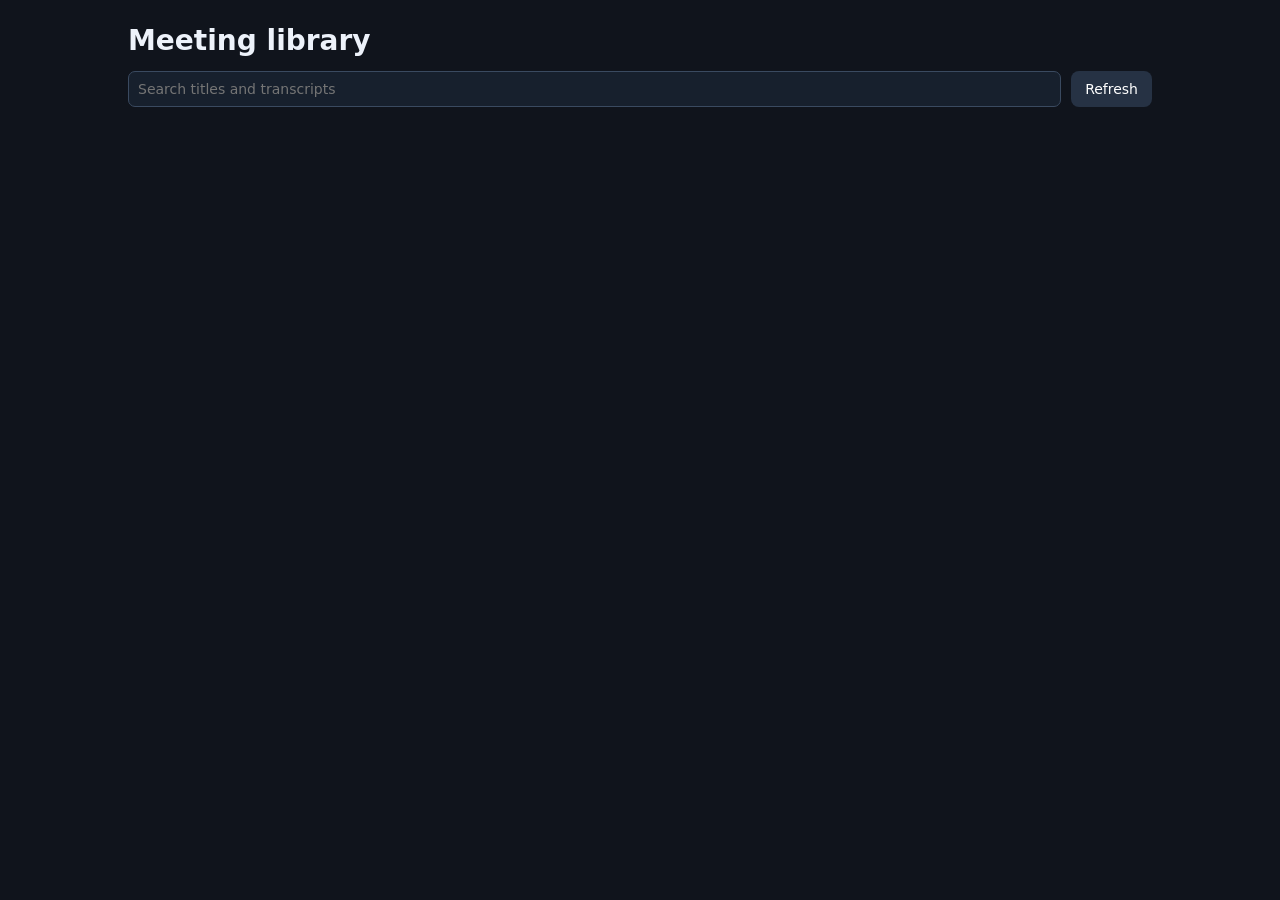
==== extension/webui/index.html @ da44289c "base" ====
<!doctype html><html><head><meta charset="utf-8"><link rel="stylesheet" href="../ui.css"><title>MeetMe library</title></head><body><main><h1>Meeting library</h1><div class="toolbar"><input id="query" type="search" placeholder="Search titles and transcripts"><button id="refresh">Refresh</button></div><p id="notice" class="meta" role="status"></p><section id="list"></section><button id="more-recordings" class="hidden">Load more recordings</button><section id="detail" class="hidden"><button id="back">← Library</button><div id="recording"></div><video id="video" controls preload="metadata" style="width:100%;max-height:65vh"></video><div class="toolbar"><button id="retry-all">Reprocess all</button><button id="retry-transcript">Reprocess transcript</button><button id="retry-summary">Recreate summary</button><button id="recover">Recover recording</button><button id="cleanup">Clean recovery files</button></div><section class="card"><h2>Summary</h2><div id="summary" class="summary">No summary yet.</div></section><section class="card"><h2>Transcript</h2><div id="segments" class="segments"></div><button id="more">Load more transcript</button></section></section></main><script type="module" src="app.js"></script></body></html>
---- extension/ui.css ----
:root{color-scheme:dark;font:14px system-ui,sans-serif;background:#10141c;color:#edf2fa}body{margin:0;background:#10141c;color:#edf2fa}main{max-width:1024px;margin:auto;padding:24px}h1,h2{margin:0 0 14px}button,input,select{font:inherit}button{border:0;border-radius:8px;padding:10px 14px;cursor:pointer;background:#263244;color:#fff}.primary{background:#4f7cff;width:100%;font-weight:650}.popup{width:300px}.popup main{padding:18px}.switch{display:block;margin:14px 0}.small{color:#9caabd;font-size:12px;line-height:1.4}.error{color:#ff9a9a}.popup a{color:#9dbaff;margin-right:14px}.toolbar{display:flex;gap:10px;align-items:center;margin-bottom:18px}.toolbar input{flex:1;padding:9px;border-radius:7px;border:1px solid #3a4a60;background:#17202d;color:inherit}.card{background:#17202d;border:1px solid #28384f;border-radius:10px;padding:16px;margin:10px 0}.meta{color:#a7b6ca;font-size:13px}.row{display:flex;justify-content:space-between;gap:10px;align-items:center}.segments button{display:block;text-align:left;width:100%;margin:4px 0}.summary,pre{white-space:pre-wrap;line-height:1.55}.hidden{display:none}
button:disabled{opacity:.5;cursor:not-allowed}button:focus-visible,a:focus-visible,input:focus-visible,select:focus-visible{outline:2px solid #9dbaff;outline-offset:3px}select{padding:8px 10px;border:1px solid #3a4a60;border-radius:7px;background:#17202d;color:inherit}.card p{overflow-wrap:anywhere}a{color:#9dbaff}video{max-width:100%}@media(max-width:560px){main{padding:16px}.toolbar{flex-wrap:wrap}.toolbar input{min-width:0}.row{flex-wrap:wrap}}
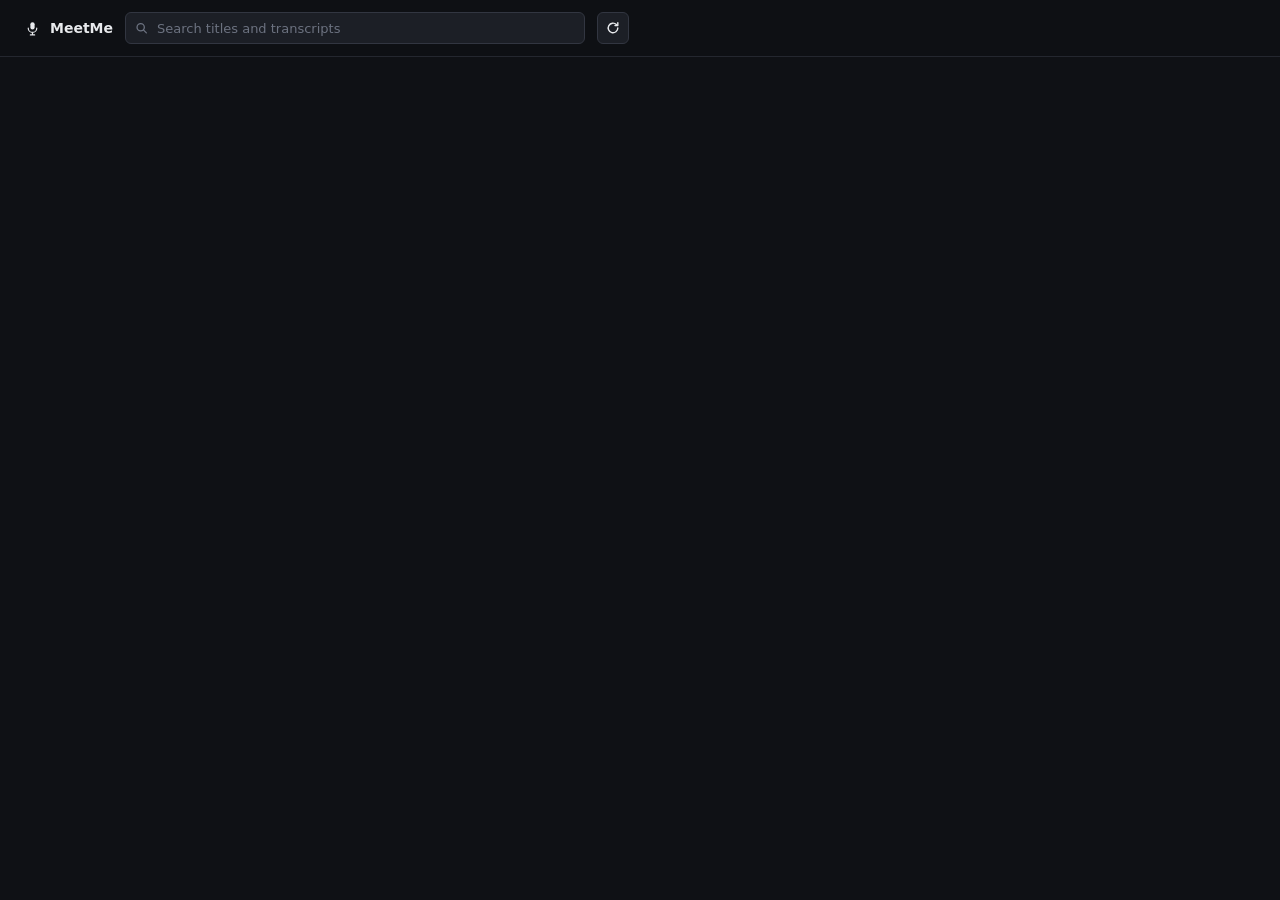
==== commit ffc03d7d: "ok" ====
--- a/extension/webui/index.html
+++ b/extension/webui/index.html
@@ -1 +1,75 @@
-<!doctype html><html><head><meta charset="utf-8"><link rel="stylesheet" href="../ui.css"><title>MeetMe library</title></head><body><main><h1>Meeting library</h1><div class="toolbar"><input id="query" type="search" placeholder="Search titles and transcripts"><button id="refresh">Refresh</button></div><p id="notice" class="meta" role="status"></p><section id="list"></section><button id="more-recordings" class="hidden">Load more recordings</button><section id="detail" class="hidden"><button id="back">← Library</button><div id="recording"></div><video id="video" controls preload="metadata" style="width:100%;max-height:65vh"></video><div class="toolbar"><button id="retry-all">Reprocess all</button><button id="retry-transcript">Reprocess transcript</button><button id="retry-summary">Recreate summary</button><button id="recover">Recover recording</button><button id="cleanup">Clean recovery files</button></div><section class="card"><h2>Summary</h2><div id="summary" class="summary">No summary yet.</div></section><section class="card"><h2>Transcript</h2><div id="segments" class="segments"></div><button id="more">Load more transcript</button></section></section></main><script type="module" src="app.js"></script></body></html>
+<!doctype html>
+<html>
+<head>
+  <meta charset="utf-8">
+  <link rel="stylesheet" href="../ui.css">
+  <title>MeetMe library</title>
+</head>
+<body>
+  <header class="topbar">
+    <span class="brand">
+      <svg width="17" height="17" viewBox="0 0 24 24" aria-hidden="true">
+        <rect x="9" y="3" width="6" height="10.5" rx="3" fill="currentColor"></rect>
+        <path d="M6 11.5a6 6 0 0 0 12 0M12 17.5V21M9 21h6" fill="none" stroke="currentColor" stroke-width="1.7" stroke-linecap="round"></path>
+      </svg>
+      MeetMe
+    </span>
+    <div class="search">
+      <svg width="13" height="13" viewBox="0 0 16 16" fill="none" aria-hidden="true">
+        <circle cx="7" cy="7" r="4.5" stroke="#6c7280" stroke-width="1.6"></circle>
+        <path d="M10.6 10.6L14 14" stroke="#6c7280" stroke-width="1.6" stroke-linecap="round"></path>
+      </svg>
+      <input id="query" type="search" placeholder="Search titles and transcripts" aria-label="Search titles and transcripts">
+    </div>
+    <button id="refresh" class="btn btn-icon" title="Refresh" aria-label="Refresh">
+      <svg width="14" height="14" viewBox="0 0 16 16" fill="none" aria-hidden="true">
+        <path d="M13.5 8a5.5 5.5 0 1 1-1.6-3.9" stroke="currentColor" stroke-width="1.6" stroke-linecap="round"></path>
+        <path d="M13.5 2v3.2h-3.2" stroke="currentColor" stroke-width="1.6" stroke-linecap="round" stroke-linejoin="round"></path>
+      </svg>
+    </button>
+  </header>
+
+  <main>
+    <p id="notice" class="meta" role="status"></p>
+    <section id="list"></section>
+    <button id="more-recordings" class="btn hidden">Load more recordings</button>
+
+    <section id="detail" class="hidden">
+      <div class="detail-head">
+        <button id="back" class="btn btn-ghost">← Library</button>
+        <div id="recording"></div>
+      </div>
+
+      <div class="detail-grid">
+        <div class="detail-main">
+          <video id="video" controls preload="metadata"></video>
+
+          <div class="btn-row detail-actions">
+            <button id="retry-all" class="btn">Reprocess all</button>
+            <button id="retry-transcript" class="btn">Reprocess transcript</button>
+            <button id="retry-summary" class="btn">Recreate summary</button>
+            <button id="recover" class="btn">Recover recording</button>
+            <button id="cleanup" class="btn">Clean recovery files</button>
+          </div>
+
+          <section class="panel">
+            <div class="panel-head"><h2>Summary</h2></div>
+            <div class="panel-body">
+              <div id="summary" class="summary">No summary yet.</div>
+            </div>
+          </section>
+        </div>
+
+        <section class="panel panel-transcript">
+          <div class="panel-head"><h2>Transcript</h2></div>
+          <div class="panel-body">
+            <div id="segments" class="segments"></div>
+            <button id="more" class="btn more-btn">Load more transcript</button>
+          </div>
+        </section>
+      </div>
+    </section>
+  </main>
+  <script type="module" src="app.js"></script>
+</body>
+</html>
--- a/extension/ui.css
+++ b/extension/ui.css
@@ -1,2 +1,646 @@
-:root{color-scheme:dark;font:14px system-ui,sans-serif;background:#10141c;color:#edf2fa}body{margin:0;background:#10141c;color:#edf2fa}main{max-width:1024px;margin:auto;padding:24px}h1,h2{margin:0 0 14px}button,input,select{font:inherit}button{border:0;border-radius:8px;padding:10px 14px;cursor:pointer;background:#263244;color:#fff}.primary{background:#4f7cff;width:100%;font-weight:650}.popup{width:300px}.popup main{padding:18px}.switch{display:block;margin:14px 0}.small{color:#9caabd;font-size:12px;line-height:1.4}.error{color:#ff9a9a}.popup a{color:#9dbaff;margin-right:14px}.toolbar{display:flex;gap:10px;align-items:center;margin-bottom:18px}.toolbar input{flex:1;padding:9px;border-radius:7px;border:1px solid #3a4a60;background:#17202d;color:inherit}.card{background:#17202d;border:1px solid #28384f;border-radius:10px;padding:16px;margin:10px 0}.meta{color:#a7b6ca;font-size:13px}.row{display:flex;justify-content:space-between;gap:10px;align-items:center}.segments button{display:block;text-align:left;width:100%;margin:4px 0}.summary,pre{white-space:pre-wrap;line-height:1.55}.hidden{display:none}
-button:disabled{opacity:.5;cursor:not-allowed}button:focus-visible,a:focus-visible,input:focus-visible,select:focus-visible{outline:2px solid #9dbaff;outline-offset:3px}select{padding:8px 10px;border:1px solid #3a4a60;border-radius:7px;background:#17202d;color:inherit}.card p{overflow-wrap:anywhere}a{color:#9dbaff}video{max-width:100%}@media(max-width:560px){main{padding:16px}.toolbar{flex-wrap:wrap}.toolbar input{min-width:0}.row{flex-wrap:wrap}}
+/* MeetMe design tokens and shared components.
+   Dark only. System fonts only — extension CSP allows no external origins. */
+
+:root {
+  color-scheme: dark;
+
+  --bg: #0f1115;
+  --surface: #16181d;
+  --surface-2: #1c1f26;
+  --surface-3: #232730;
+  --border: #24272f;
+  --border-strong: #323641;
+
+  --text: #e8eaed;
+  --muted: #9aa0ac;
+  --dim: #6c7280;
+
+  --accent: #4f7cff;
+  --accent-hover: #6b90ff;
+  --accent-soft: #4f7cff26;
+  --rec: #e5484d;
+  --rec-soft: #e5484d26;
+  --ok: #3dd68c;
+  --ok-soft: #3dd68c1f;
+  --warn: #f5a623;
+  --warn-soft: #f5a6231f;
+
+  --r-sm: 6px;
+  --r-md: 10px;
+  --r-lg: 14px;
+
+  --shadow: 0 1px 2px #0000006b, 0 8px 24px #00000059;
+
+  --sans: -apple-system, BlinkMacSystemFont, "SF Pro Text", "Helvetica Neue", system-ui, sans-serif;
+  --mono: ui-monospace, "SF Mono", Menlo, Consolas, monospace;
+}
+
+*,
+*::before,
+*::after { box-sizing: border-box; }
+
+/* app.js toggles .hidden; it also sets .hidden on #more via the attribute.
+   Both must beat any component display rule. */
+[hidden],
+.hidden { display: none !important; }
+
+html { background: var(--bg); }
+
+body {
+  margin: 0;
+  background: var(--bg);
+  color: var(--text);
+  font: 13px/1.5 var(--sans);
+  -webkit-font-smoothing: antialiased;
+}
+
+main {
+  max-width: 1120px;
+  margin: 0 auto;
+  padding: 28px 24px 56px;
+}
+
+h1, h2, h3 { margin: 0; font-weight: 600; letter-spacing: -0.01em; }
+h1 { font-size: 20px; }
+h2 { font-size: 15px; }
+h3 { font-size: 13px; }
+
+a { color: var(--accent); text-decoration: none; }
+a:hover { color: var(--accent-hover); text-decoration: underline; }
+
+.meta { color: var(--muted); font-size: 12px; }
+.small { color: var(--muted); font-size: 12px; line-height: 1.45; }
+.dim { color: var(--dim); }
+.mono { font-family: var(--mono); }
+.error { color: #ff9a9a; font-size: 12px; }
+.row { display: flex; align-items: center; gap: 10px; }
+.spread { display: flex; align-items: center; justify-content: space-between; gap: 12px; }
+.stack { display: flex; flex-direction: column; gap: 6px; }
+.grow { flex: 1; min-width: 0; }
+.truncate { overflow: hidden; text-overflow: ellipsis; white-space: nowrap; }
+
+:focus-visible {
+  outline: 2px solid var(--accent-hover);
+  outline-offset: 2px;
+  border-radius: var(--r-sm);
+}
+
+/* ---------- page header ---------- */
+
+.page-header {
+  display: flex;
+  align-items: center;
+  gap: 12px;
+  margin-bottom: 22px;
+}
+
+.brand {
+  display: inline-flex;
+  align-items: center;
+  gap: 9px;
+  font-weight: 600;
+  font-size: 14px;
+  color: var(--text);
+}
+
+.brand svg { display: block; }
+
+/* ---------- buttons ---------- */
+
+.btn {
+  display: inline-flex;
+  align-items: center;
+  justify-content: center;
+  gap: 7px;
+  border: 1px solid var(--border-strong);
+  border-radius: var(--r-sm);
+  padding: 7px 12px;
+  font: 500 13px/1 var(--sans);
+  color: var(--text);
+  background: var(--surface-2);
+  cursor: pointer;
+  white-space: nowrap;
+  transition: background 0.12s ease, border-color 0.12s ease, opacity 0.12s ease;
+}
+
+.btn:hover:not(:disabled) { background: var(--surface-3); border-color: #3d4250; }
+.btn:active:not(:disabled) { transform: translateY(0.5px); }
+
+.btn:disabled { opacity: 0.42; cursor: not-allowed; }
+
+.btn-primary {
+  background: var(--accent);
+  border-color: transparent;
+  color: #fff;
+  font-weight: 600;
+}
+.btn-primary:hover:not(:disabled) { background: var(--accent-hover); border-color: transparent; }
+
+.btn-danger {
+  background: var(--rec);
+  border-color: transparent;
+  color: #fff;
+  font-weight: 600;
+}
+.btn-danger:hover:not(:disabled) { background: #f05a5f; border-color: transparent; }
+
+.btn-ghost { background: transparent; border-color: transparent; color: var(--muted); }
+.btn-ghost:hover:not(:disabled) { background: var(--surface-2); color: var(--text); }
+
+.btn-icon {
+  padding: 0;
+  width: 32px;
+  height: 32px;
+  flex: none;
+}
+
+.btn-lg {
+  width: 100%;
+  padding: 12px 16px;
+  font-size: 14px;
+  border-radius: var(--r-md);
+}
+
+.btn-row { display: flex; flex-wrap: wrap; gap: 8px; }
+
+/* ---------- cards ---------- */
+
+.card {
+  background: var(--surface);
+  border: 1px solid var(--border);
+  border-radius: var(--r-lg);
+  padding: 18px;
+}
+
+.card + .card { margin-top: 14px; }
+
+.card-head {
+  display: flex;
+  align-items: baseline;
+  justify-content: space-between;
+  gap: 12px;
+  margin-bottom: 4px;
+}
+
+.card > p { margin: 6px 0 0; }
+.card-controls { display: flex; flex-wrap: wrap; gap: 8px; align-items: center; margin-top: 14px; }
+.card-controls select { max-width: 420px; }
+
+/* ---------- status pills and dots ---------- */
+
+.pill {
+  display: inline-flex;
+  align-items: center;
+  gap: 6px;
+  flex: none;
+  padding: 3px 9px;
+  border-radius: 999px;
+  font: 500 11px/1.6 var(--sans);
+  letter-spacing: 0.01em;
+  background: var(--surface-3);
+  color: var(--muted);
+}
+
+.pill::before {
+  content: "";
+  width: 6px;
+  height: 6px;
+  border-radius: 50%;
+  background: currentColor;
+  flex: none;
+}
+
+.pill-ok { background: var(--ok-soft); color: var(--ok); }
+.pill-busy { background: var(--accent-soft); color: var(--accent-hover); }
+.pill-warn { background: var(--warn-soft); color: var(--warn); }
+.pill-bad { background: var(--rec-soft); color: #ff8a8e; }
+.pill-rec { background: var(--rec-soft); color: #ff8a8e; }
+.pill-rec::before { animation: pulse 1.6s ease-in-out infinite; }
+
+@keyframes pulse { 50% { opacity: 0.25; } }
+
+@media (prefers-reduced-motion: reduce) {
+  .pill-rec::before { animation: none; }
+}
+
+.stat-row {
+  display: flex;
+  align-items: flex-start;
+  gap: 8px;
+  margin: 10px 0 0;
+  color: var(--muted);
+  font-size: 12px;
+  line-height: 1.45;
+}
+
+/* Status lines start empty; without this they render as a stray bullet. */
+.stat-row:empty { display: none; }
+
+.stat-row::before {
+  content: "";
+  width: 6px;
+  height: 6px;
+  margin-top: 5px;
+  border-radius: 50%;
+  background: var(--dim);
+  flex: none;
+}
+
+.stat-ok::before { background: var(--ok); }
+.stat-busy::before { background: var(--accent); }
+.stat-warn::before { background: var(--warn); }
+.stat-bad::before { background: var(--rec); }
+
+/* ---------- form controls ---------- */
+
+select,
+input[type="search"],
+input[type="text"] {
+  font: 13px var(--sans);
+  color: var(--text);
+  background: var(--surface-2);
+  border: 1px solid var(--border-strong);
+  border-radius: var(--r-sm);
+  padding: 7px 10px;
+  min-width: 0;
+}
+
+select {
+  appearance: none;
+  padding-right: 28px;
+  background-image: url("data:image/svg+xml;utf8,<svg xmlns='http://www.w3.org/2000/svg' width='12' height='12' viewBox='0 0 12 12'><path d='M2.5 4.5L6 8l3.5-3.5' fill='none' stroke='%239aa0ac' stroke-width='1.5' stroke-linecap='round' stroke-linejoin='round'/></svg>");
+  background-repeat: no-repeat;
+  background-position: right 9px center;
+  cursor: pointer;
+}
+
+select:disabled { opacity: 0.5; cursor: not-allowed; }
+
+input::placeholder { color: var(--dim); }
+
+.path-chip {
+  display: block;
+  font: 12px/1.5 var(--mono);
+  color: var(--muted);
+  background: var(--surface-2);
+  border: 1px solid var(--border);
+  border-radius: var(--r-sm);
+  padding: 8px 10px;
+  margin: 10px 0 0;
+  overflow-wrap: anywhere;
+}
+
+/* ---------- switch ---------- */
+
+.switch {
+  display: flex;
+  align-items: center;
+  gap: 10px;
+  cursor: pointer;
+  user-select: none;
+}
+
+.switch input {
+  position: absolute;
+  opacity: 0;
+  width: 0;
+  height: 0;
+}
+
+.switch-track {
+  position: relative;
+  width: 36px;
+  height: 21px;
+  border-radius: 999px;
+  background: var(--surface-3);
+  border: 1px solid var(--border-strong);
+  flex: none;
+  transition: background 0.16s ease, border-color 0.16s ease;
+}
+
+.switch-track::after {
+  content: "";
+  position: absolute;
+  top: 2px;
+  left: 2px;
+  width: 15px;
+  height: 15px;
+  border-radius: 50%;
+  background: var(--muted);
+  transition: transform 0.16s ease, background 0.16s ease;
+}
+
+.switch input:checked + .switch-track {
+  background: var(--accent);
+  border-color: transparent;
+}
+
+.switch input:checked + .switch-track::after {
+  transform: translateX(15px);
+  background: #fff;
+}
+
+.switch input:focus-visible + .switch-track {
+  outline: 2px solid var(--accent-hover);
+  outline-offset: 2px;
+}
+
+.switch input:disabled + .switch-track { opacity: 0.45; }
+.switch:has(input:disabled) { cursor: not-allowed; opacity: 0.7; }
+
+.switch-label { font-size: 13px; }
+
+/* ---------- empty and loading states ---------- */
+
+.empty {
+  text-align: center;
+  padding: 52px 24px;
+  color: var(--muted);
+  border: 1px dashed var(--border-strong);
+  border-radius: var(--r-lg);
+}
+
+.empty strong { display: block; color: var(--text); font-size: 14px; margin-bottom: 6px; }
+
+.skeleton {
+  height: 74px;
+  border-radius: var(--r-md);
+  border: 1px solid var(--border);
+  background: linear-gradient(90deg, var(--surface) 25%, var(--surface-2) 37%, var(--surface) 63%);
+  background-size: 400% 100%;
+  animation: shimmer 1.3s ease infinite;
+}
+
+@keyframes shimmer { from { background-position: 100% 0; } to { background-position: 0 0; } }
+
+@media (prefers-reduced-motion: reduce) {
+  .skeleton { animation: none; }
+}
+
+/* ---------- popup ---------- */
+
+.popup { width: 320px; }
+.popup main { padding: 16px; max-width: none; }
+
+.popup-head {
+  display: flex;
+  align-items: center;
+  justify-content: space-between;
+  gap: 10px;
+  margin-bottom: 14px;
+}
+
+.popup-status {
+  display: flex;
+  align-items: baseline;
+  justify-content: space-between;
+  gap: 10px;
+  margin-bottom: 12px;
+}
+
+#status { font-size: 13px; color: var(--text); margin: 0; overflow-wrap: anywhere; }
+
+.elapsed {
+  font: 500 12px var(--mono);
+  color: var(--muted);
+  flex: none;
+}
+
+.popup .switch { margin: 14px 0; }
+
+.popup-note { margin: 12px 0 0; }
+
+#error { margin: 12px 0 0; }
+
+.popup-foot {
+  display: flex;
+  gap: 8px;
+  margin-top: 14px;
+  padding-top: 12px;
+  border-top: 1px solid var(--border);
+}
+
+.popup-foot a {
+  flex: 1;
+  text-align: center;
+  padding: 7px 10px;
+  border-radius: var(--r-sm);
+  color: var(--muted);
+  font-size: 12px;
+}
+
+.popup-foot a:hover { background: var(--surface-2); color: var(--text); text-decoration: none; }
+
+/* ---------- library ---------- */
+
+.topbar {
+  position: sticky;
+  top: 0;
+  z-index: 10;
+  display: flex;
+  align-items: center;
+  gap: 12px;
+  padding: 12px 24px;
+  background: #0f1115e6;
+  backdrop-filter: saturate(160%) blur(12px);
+  border-bottom: 1px solid var(--border);
+}
+
+.search { position: relative; flex: 1; max-width: 460px; }
+
+.search svg {
+  position: absolute;
+  left: 10px;
+  top: 50%;
+  transform: translateY(-50%);
+  pointer-events: none;
+}
+
+.search input {
+  width: 100%;
+  padding-left: 31px;
+  height: 32px;
+}
+
+#notice { margin: 0 0 14px; min-height: 16px; }
+
+#list { display: flex; flex-direction: column; gap: 10px; }
+
+.rec {
+  display: grid;
+  grid-template-columns: minmax(0, 1fr) auto;
+  gap: 6px 14px;
+  align-items: start;
+  width: 100%;
+  text-align: left;
+  padding: 14px 16px;
+  background: var(--surface);
+  border: 1px solid var(--border);
+  border-radius: var(--r-md);
+  color: inherit;
+  font: inherit;
+  cursor: pointer;
+  transition: background 0.12s ease, border-color 0.12s ease;
+}
+
+.rec:hover { background: var(--surface-2); border-color: var(--border-strong); }
+
+.rec-title {
+  font-size: 14px;
+  font-weight: 600;
+  letter-spacing: -0.01em;
+  overflow: hidden;
+  text-overflow: ellipsis;
+  white-space: nowrap;
+}
+
+.rec-meta {
+  grid-column: 1 / -1;
+  display: flex;
+  flex-wrap: wrap;
+  align-items: center;
+  gap: 6px 10px;
+  color: var(--muted);
+  font-size: 12px;
+}
+
+.rec-meta .sep { color: var(--dim); }
+.rec-snippet {
+  grid-column: 1 / -1;
+  color: var(--dim);
+  font-size: 12px;
+  line-height: 1.5;
+  display: -webkit-box;
+  -webkit-line-clamp: 2;
+  -webkit-box-orient: vertical;
+  overflow: hidden;
+}
+
+#more-recordings { margin-top: 12px; }
+.more-btn { margin-top: 12px; width: 100%; }
+
+.detail-head { margin-bottom: 14px; }
+.detail-head #back { margin-bottom: 12px; }
+#recording h2 { font-size: 18px; margin-bottom: 6px; }
+#recording .meta + .meta { margin-top: 4px; }
+
+#video {
+  width: 100%;
+  aspect-ratio: 16 / 9;
+  background: #000;
+  border: 1px solid var(--border);
+  border-radius: var(--r-md);
+  display: block;
+}
+
+.detail-grid {
+  display: grid;
+  grid-template-columns: minmax(0, 1fr) minmax(0, 1fr);
+  gap: 16px;
+  align-items: start;
+}
+
+.detail-main {
+  display: flex;
+  flex-direction: column;
+  gap: 14px;
+  min-width: 0;
+}
+
+@media (max-width: 900px) {
+  .detail-grid { grid-template-columns: minmax(0, 1fr); }
+}
+
+.panel {
+  background: var(--surface);
+  border: 1px solid var(--border);
+  border-radius: var(--r-lg);
+  display: flex;
+  flex-direction: column;
+  min-height: 0;
+}
+
+/* The transcript is the long column; it scrolls on its own next to the player. */
+.panel-transcript { position: sticky; top: 73px; max-height: calc(100vh - 97px); }
+
+.panel-head {
+  display: flex;
+  align-items: center;
+  justify-content: space-between;
+  gap: 10px;
+  padding: 14px 16px;
+  border-bottom: 1px solid var(--border);
+  flex: none;
+}
+
+.panel-body { padding: 14px 16px; overflow-y: auto; }
+
+/* ---------- rendered summary ---------- */
+
+.summary { font-size: 13px; line-height: 1.6; color: var(--text); }
+.summary > *:first-child { margin-top: 0; }
+.summary h3 {
+  font-size: 11px;
+  text-transform: uppercase;
+  letter-spacing: 0.06em;
+  color: var(--muted);
+  margin: 18px 0 8px;
+}
+.summary p { margin: 0 0 10px; overflow-wrap: anywhere; }
+.summary ul { margin: 0 0 10px; padding-left: 18px; }
+.summary li { margin: 0 0 6px; overflow-wrap: anywhere; }
+.summary strong { font-weight: 600; }
+
+.cite {
+  font: 500 11px var(--mono);
+  color: var(--accent);
+  background: var(--accent-soft);
+  border: 0;
+  border-radius: 4px;
+  padding: 1px 4px;
+  margin: 0;
+  cursor: pointer;
+}
+
+.cite:hover { background: #4f7cff40; color: var(--accent-hover); }
+
+/* ---------- transcript ---------- */
+
+.segments { display: flex; flex-direction: column; gap: 1px; }
+
+.seg {
+  display: grid;
+  grid-template-columns: auto minmax(0, 1fr);
+  gap: 11px;
+  width: 100%;
+  text-align: left;
+  background: transparent;
+  border: 0;
+  border-radius: var(--r-sm);
+  padding: 7px 9px;
+  color: var(--text);
+  font: 13px/1.55 var(--sans);
+  cursor: pointer;
+}
+
+.seg:hover { background: var(--surface-2); }
+
+.seg-time {
+  font: 500 11px/1.75 var(--mono);
+  color: var(--dim);
+  flex: none;
+}
+
+.seg:hover .seg-time { color: var(--accent); }
+
+.seg.is-active { background: var(--accent-soft); }
+.seg.is-active .seg-time { color: var(--accent-hover); }
+
+/* ---------- responsive ---------- */
+
+@media (max-width: 560px) {
+  main { padding: 20px 16px 40px; }
+  .topbar { padding: 10px 16px; flex-wrap: wrap; }
+  .search { max-width: none; }
+  .panel { max-height: none; }
+}
